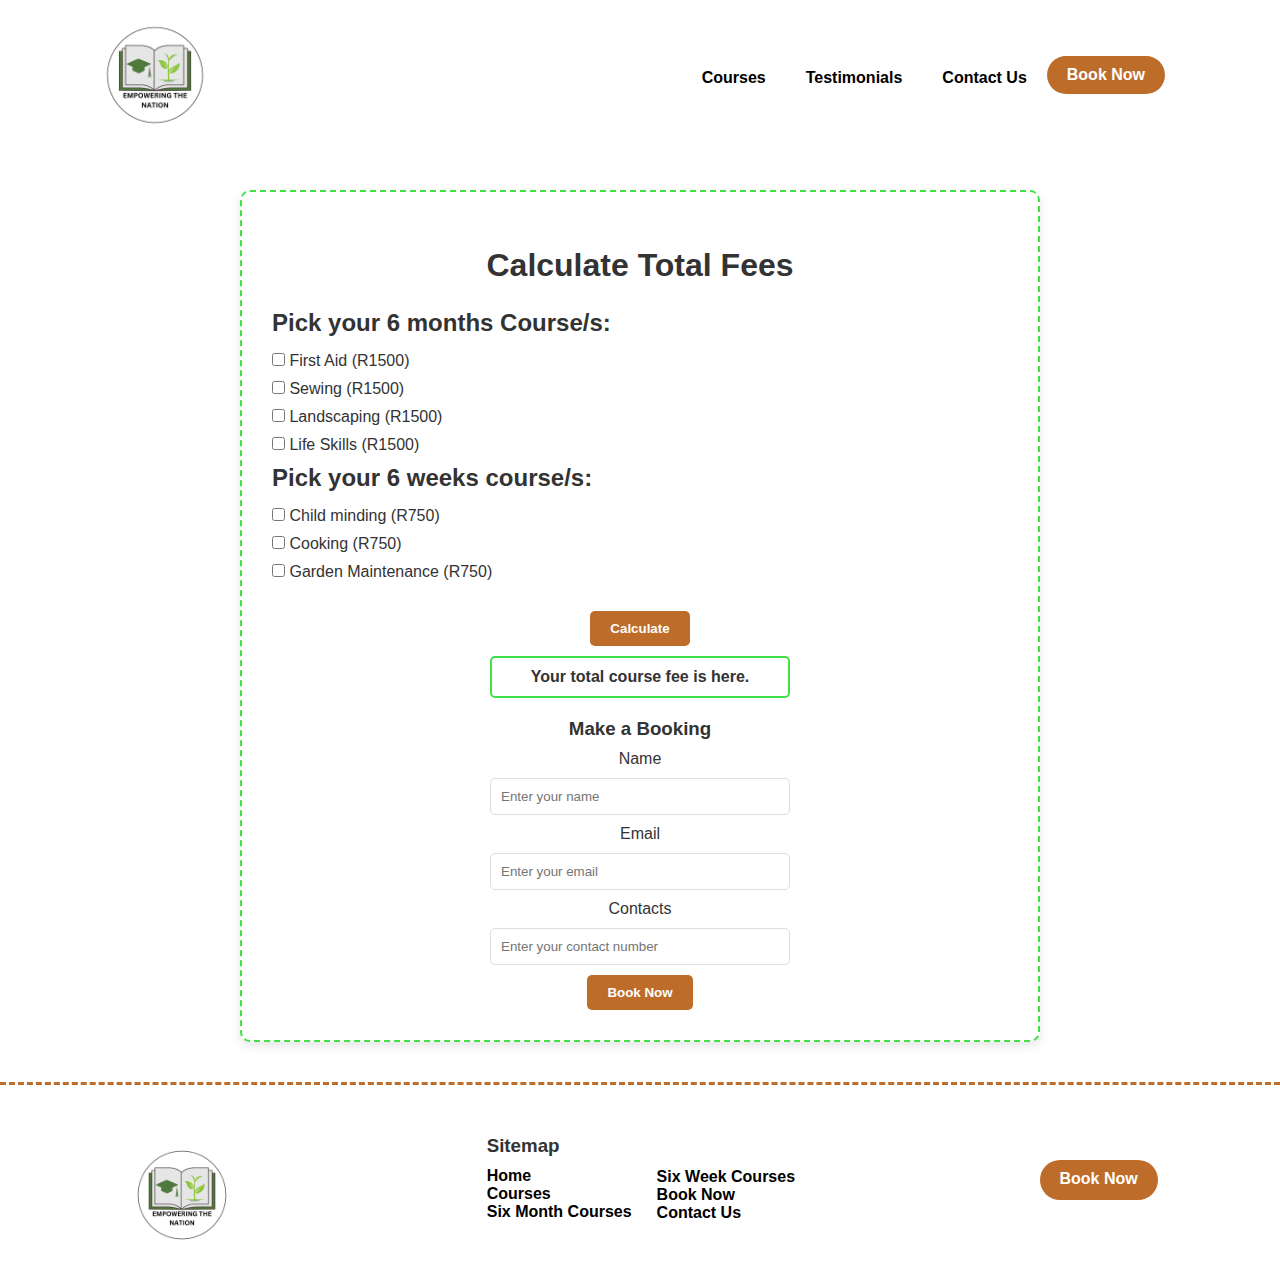
==== bookings.html @ a54226fc "Group one final website commit" ====
<!DOCTYPE html> 
<html lang="en">
<head>
    <meta charset="UTF-8">
    <meta name="viewport" content="width=device-width, initial-scale=1.0">
    <title>Calculate Total Fees</title>
    <link rel="stylesheet" href="empoweringthenation.css">
    <style>
        /* CSS styling for the form page */
        * {
            box-sizing: border-box;
            margin: 0;
            padding: 0;
            font-family: Arial, sans-serif;
        }

        body {
            color: #333;
            background-color: white;
        }

        .form-section {
            width: 95%;
            max-width: 800px;
            background-color: #fff;
            padding: 30px;
            border-radius: 10px;
            box-shadow: 0 4px 10px rgba(0, 0, 0, 0.1);
            margin: 40px auto;
            text-align: center;
            border: #40e145 2px dashed;
        }

        .form-section h2 {
            font-size: 24px;
            margin-bottom: 20px;
            font-weight: bold;
            margin-bottom: 15px ;
        }

        .form-section h1 {
            margin-bottom: 25px;
            margin-top:25px ;
        }

        .checkbox-group {
            display: flex;
            flex-direction: column;
            align-items: flex-start;
            margin-bottom: 20px;
        }

        .checkbox-group label {
            margin-bottom: 10px;
        }

        .calculate-button, .book-button {
            background-color: #bd6c29;
            color: white;
            padding: 10px 20px;
            border: none;
            border-radius: 5px;
            cursor: pointer;
            font-weight: bold;
            transition: background-color 0.3s;
        }

        .calculate-button:hover, .book-button:hover {
            background-color: #555;
        }

        .output-field {
            width: 100%;
            max-width: 300px;
            padding: 10px;
            border: 2px solid #40e145;;
            border-radius: 5px;
            margin: 10px auto;
            text-align: center;
            font-weight: bold;
        }

        .booking-form {
            display: flex;
            flex-direction: column;
            align-items: center;
            gap: 10px;
            margin-top: 20px;
        }

        .booking-form input[type="text"],
        .booking-form input[type="email"],
        .booking-form input[type="number"] {
            padding: 10px;
            width: 100%;
            max-width: 300px;
            border: 1px solid #ddd;
            border-radius: 5px;
        }
    </style>
</head>
<body>

    <nav class="navigation">
        <img src="Images/XHAW GROUP 1 LOGO.png" alt="Empowering the nation logo" width="150" height="150">
        <ul>
            <li><a href="empoweringthenation.html#courses">Courses</a></li>
            <li><a href="empoweringthenation.html#testimonials">Testimonials</a></li>
            <li><a href="contactus.html" >Contact Us</a></li>
        </ul>
        <a href="bookings.html" class="button-link" >Book Now</a>
       </nav> 

    <section class="form-section">
        <h1>Calculate Total Fees</h1>
        <div class="checkbox-group">
            <h2>Pick your 6 months Course/s:</h2>
            <label><input type="checkbox" class="course-checkbox" data-fee="1500"> First Aid (R1500)</label>
            <label><input type="checkbox" class="course-checkbox" data-fee="1500"> Sewing (R1500)</label>
            <label><input type="checkbox" class="course-checkbox" data-fee="1500"> Landscaping (R1500)</label>
            <label><input type="checkbox" class="course-checkbox" data-fee="1500"> Life Skills (R1500)</label>
            <h2>Pick your 6 weeks course/s:</h2>
            <label><input type="checkbox" class="course-checkbox" data-fee="750"> Child minding (R750)</label>
            <label><input type="checkbox" class="course-checkbox" data-fee="750"> Cooking (R750)</label>
            <label><input type="checkbox" class="course-checkbox" data-fee="750"> Garden Maintenance (R750)</label>
        </div>
        <button class="calculate-button" onclick="calculateTotal()">Calculate</button>
        <div class="output-field" id="output">Your total course fee is here.</div>

        <div class="booking-form">
            <h3>Make a Booking</h3>
            <label for="name">Name</label>
            <input type="text" id="name" placeholder="Enter your name">
            <label for="email">Email</label>
            <input type="email" id="email" placeholder="Enter your email">
            <label for="contacts">Contacts</label>
            <input type="number" id="contacts" placeholder="Enter your contact number">
            <button class="book-button" onclick="submitForm()">Book Now</button>
        </div>
    </section>

    <script>
        function calculateTotal() {
            const checkboxes = document.querySelectorAll('.course-checkbox');
            let total = 0;
            checkboxes.forEach(checkbox => {
                if (checkbox.checked) {
                    total += parseInt(checkbox.getAttribute('data-fee'));
                }
            });
            document.getElementById('output').textContent = "Your total course fee is R" + total;
        }

        function submitForm() {
            const name = document.getElementById('name').value.trim();
            const email = document.getElementById('email').value.trim();
            const contacts = document.getElementById('contacts').value.trim();

            
            if (!name || !email || !contacts) {
                alert("Please fill in all fields.");
                return;
            }

           
            const emailPattern = /^[^\s@]+@[^\s@]+\.[^\s@]+$/;
            if (!emailPattern.test(email)) {
                alert("Please enter a valid email address.");
                return;
            }

            
            if (contacts.length < 10) {
                alert("Please enter a valid contact number.");
                return;
            }

            
            alert("Form successfully submitted!");
        }
    </script>

<hr class="hrfooter">

<div class="Footer">
        
    <img class="logofooter" src="Images/XHAW GROUP 1 LOGO.png" alt="" width="120" height="120">
    <div class="sitemap">
    <div class="footersecond">
        <h3>Sitemap</h3> 
        <a href="empoweringthenation.html"> <h5>Home</h5> </a>
        <a href="empoweringthenation.html#courses"> <h5>Courses</h5> </a>
        <a href="sixmonthscourses.html"> <h5>Six Month Courses</h5> </a>
    </div>

    <div class="footerthird">
       <a href="sixweekscourses.html" > <h5>Six Week Courses</h5> </a>
       <a href="bookings.html" > <h5>Book Now</h5> </a>
       <a href="contactus.html"> <h5>Contact Us</h5> </a>
    </div>
    </div>

    <a href="bookings.html" class="footerbutton">Book Now</a>

</div>
</body>
</html>
---- empoweringthenation.css ----
* {
  margin: 0;
  padding: 0;
  box-sizing: border-box;
}

/* Body */
body {
  background-color: white;
  font-family: 'Gill Sans', 'Gill Sans MT', Calibri, 'Trebuchet MS', sans-serif;
}

/* Navigation */
.navigation {
  display: flex;
  align-items: center;
  justify-content: space-between;
  padding: 10px 20px;
  margin-left: 70px;
  margin-right: 70px;
  height: fit-content;
}

.navigation img {
  width: 130px;
  height: 130px;
}

.navigation ul {
  display: flex;
  list-style: none;
  padding: 0;
  margin: 0;
  flex-grow: 1;
  justify-content: right;
}

.navigation ul li {
  margin: 0 20px;
}

.navigation ul li a {
  text-decoration: none;
  color: black;
  font-weight: bold;
  font-size: 16px;
}

.button-link {
  padding: 10px 20px;
  background-color: #bd6c29;
  color: white;
  text-decoration: none;
  border-radius: 30px;
  font-weight: bold;
  margin-right: 25px;
  border: none;
}

/* Hero Section */
.herosection h1 {
  margin: auto;
  text-align: center;
  margin-top: 25px;
  font-size: 60px;
}

.herosection p {
  text-align: justify;
  font-size: large;
  width: 40%;
  margin: 20px auto;
}

.herosection img {
  width: 90%;
  max-width: 650px;
  height: auto;
  margin: 20px auto;
  display: block;
  border-radius: 30px;
}

.herosection .button-link {
  background-color: #40e145;
  color: white;
  text-decoration: none;
  border-radius: 30px;
  font-weight: bold;
  display: block;
  margin: 30px auto;
  padding: 10px 30px;
  font-size: large;
  text-align: center;
  width: 170px;
}

/* About Us Section */
.aboutuscontainer {
  background-color: #bd6c29;
  width: 90%;
  max-width: 900px;
  margin: 50px auto;
  border-radius: 15px;
  display: flex;
  flex-wrap: wrap;
  align-items: center;
  justify-content: center;
  padding: 20px;
  height: 400px;
  justify-self: center;
}

.aboutuscontainer img {
  width: 85%;
  max-width: 350px;
  height: 300px;
  margin-top: 20px;
  border-radius: 15px;
  margin-left: 20px;
  margin-right: 25px;
}

.headingandparagraph {
  flex: 1;
  min-width: 300px;
  text-align: center;
}

.aboutuscontainer p {
  color: white;
  margin: 20px auto;
  font-size: medium;
  text-align: justify;
  width: 350px;
}

.aboutuscontainer h1 {
  color: white;
  margin-top: 20px;
  text-align: center;
  justify-self: left ;
  margin-left: 58px;
}

/* Courses Section */
.coursesContainer {
  background-color: #40e145;
  width: 90%;
  max-width: 900px;
  margin: 50px auto;
  border-radius: 15px;
  text-align: center;
  padding: 20px;
  display:block
}

.coursesContainer h1 {
  color: white;
  margin-bottom: 20px;
}

.coursesContainer img {
  width: 90%;
  max-width: 300px;
  height: 250px;
  margin: 10px;
  border-radius: 15px;
}

.coursesContainer h3 {
  font-size: larger;
  color: white;
  font-family: 'Franklin Gothic Medium', 'Arial Narrow', Arial, sans-serif;
  letter-spacing: 1.5px;
}
.middle {
display: flex;
flex-direction: row;
justify-self: center;
}

.hrTop {
  width: 85%;
  justify-self: center;
}

.hrTop {
  border: none;
  border-top: 3px solid white;
}

.hrmiddle {
  height: 300px;
  border: none;
  border-left: 3px solid white;
}

/* Testimonials Section */
.Testimonials {
  justify-content: center;
  width: 90%;
  max-width: 900px;
  margin: 50px auto;
  border-radius: 15px;
  padding-top: 25px;
  display: flex;
  flex-wrap: wrap;
  align-items: center;
  
}

.TestimonialsGroup {
  display: flex;
  flex-direction: row;
  margin-top: 30px;
  padding-left: 30px;
  gap: 50px;
}
.Testimonials img {
  width: 300px;
  height: 300px;
  border-radius:50%;
  margin-top: 20px;
  margin-right: 30px;

}

.TestimonialCard p {
  width: 90%;
  margin: 15px;
}
.TestimonialCard h3 {
  margin-left: 15px;
}

.testimonialsbutton {
  background-color: #40e145;
  color: white;
  text-decoration: none;
  border-radius: 30px;
  font-weight: bold;
  display: block;
  margin-top: 50px;
  padding: 10px 30px;
  font-size: large;
  text-align: center;
  width: 170px;
  margin-bottom: 30px;
}
/*Footer*/

.Footer {
  display: flex;
  flex-direction: row;
  justify-content: space-around;
  margin-top: 50px;
  margin-bottom: 30px;
}

.footerthird {
  margin-top: 33px;
  margin-left: 25px;
}

.footersecond h3 {
  margin-bottom: 10px;
}

.hrfooter{
  border: none;
border-top: 3px dashed #bd6c29;

}

.footerbutton {
  background-color: #bd6c29;
  color: white;
  text-decoration: none;
  height: 40px;
  font-weight: bold;
  margin-top: 25px;
  padding-left: 20px;
  padding-right: 20px;
  padding-bottom: 10px;
  padding-top: 10px;
  border-radius: 30px;
  
 
}

.sitemap {
  display: flex;
  flex-direction: row;
}

.sitemap h5 {
  font-size: medium;
}

.sitemap a {
  text-decoration: none;
  color: black;
  font-weight: bold;
  font-size: 16px;
}



/*Six months courses page*/

.sixmonthscoursescontainer {
  background-color: #40e145;
  width: 41%;
  max-width: 900px;
  margin-top: 50px;
  border-radius: 15px;
  text-align: center;
  padding: 20px;
  justify-content: center;
  justify-self: center;
  margin-left: 7px;
}

.sixmonthscoursescontainer p {
  font-size: large;
  color:white;
  text-align: justify;
  
}

.sixmonthscoursesimages a {
  text-decoration: none;
  color: black;
  font-weight: bold;
  font-size: 16px;
}

 h1 {
  justify-self: center;
  font-family: 'Franklin Gothic Medium', 'Arial Narrow', Arial, sans-serif;
}


.sixmonthscoursesimages {
  display: grid;
  grid-column: auto;
  justify-content: center;
  display: block;
  gap: 15px;
  margin-bottom: 50px;
  margin-top: 50px;
  justify-self: center;
  
  

}
.sixmonthscoursesimages img {
  width: 300px;
  height: 250px;
  justify-self: center;
  border-radius: 15px;
  margin-left: 20px;
  margin-bottom: 20px;
}

.sixmonthscoursesimages h3 {
  margin-left: 20px;
  margin-bottom: 20px;
}

.firstimggroup {
  display: flex;
  flex-direction: row;
  
}

.secimggroup {
  display: flex;
  flex-direction: row;
}

/*Course pages*/

.course-details h1 {
  font-family: 'Franklin Gothic Medium', 'Arial Narrow', Arial, sans-serif;
  font-size: xx-large;
  margin-left: 3px;
}

.course-details img {
  border-radius: 15px;
  margin-bottom: 5px;
  margin-top: 30px;
  margin-left: 32%;
}

.course-details {
  justify-content: center;
}

.course-info {
  background-color: #40e145;
  width: 63%;
  max-width: 900px;
  margin: 50px auto;
  margin-top: 15px;
  border-radius: 15px;
  text-align: center;
  padding: 20px;
  display:block;
  height: 500px;

}
.course-info p, ul {
  color: white;
  text-align: justify;
  margin-bottom: 10px;
  font-size: x-large;
  margin-left: 5px;
  width: 70%;
  justify-self: center;
}

.content-list  {
  margin-bottom: 30px;
}

.course-info p {
  margin-top: 30px;
}

.book-now {
  padding: 10px 20px;
  background-color: #bd6c29;
  color: white;
  text-decoration: none;
  border-radius: 30px;
  font-weight: bold;
  margin-right: 25px;
  margin-bottom: 50px;
  margin-left: 44%;
  border: none;
  font-size: x-large;
  
}

.contact-section img {
  width: 500px;
  height: 500px;
}
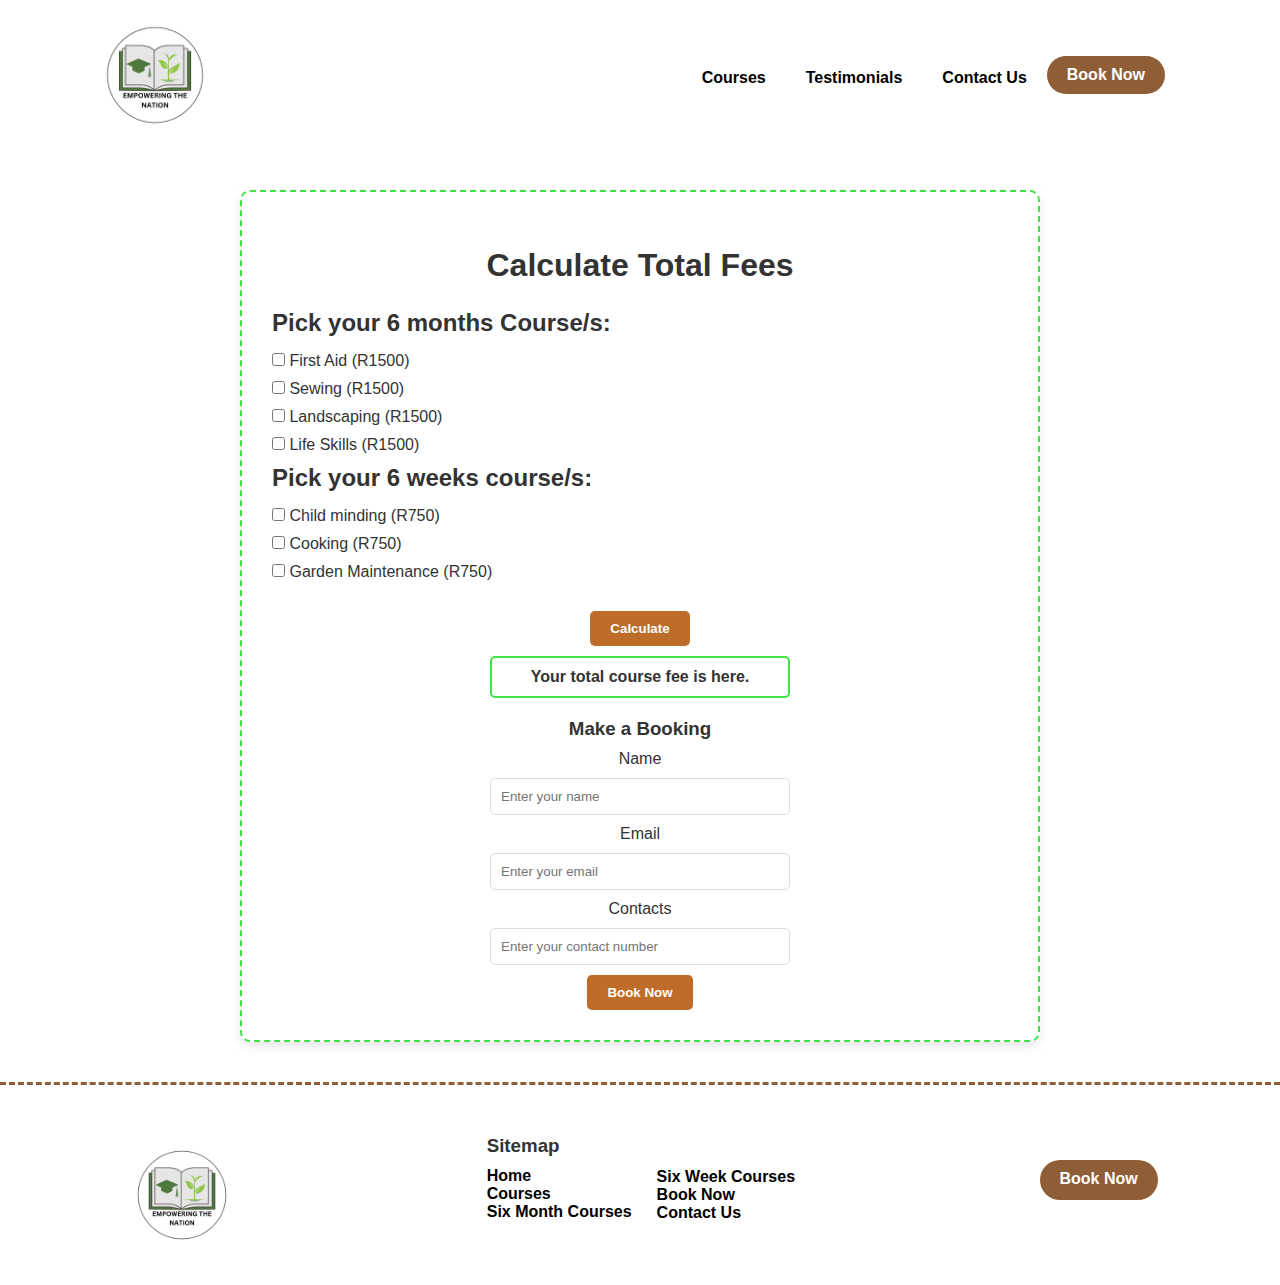
==== commit b7715359: "Named the homepage under index and updated the links" ====
--- a/bookings.html
+++ b/bookings.html
@@ -106,8 +106,8 @@
     <nav class="navigation">
         <img src="Images/XHAW GROUP 1 LOGO.png" alt="Empowering the nation logo" width="150" height="150">
         <ul>
-            <li><a href="empoweringthenation.html#courses">Courses</a></li>
-            <li><a href="empoweringthenation.html#testimonials">Testimonials</a></li>
+            <li><a href="index.html#courses">Courses</a></li>
+            <li><a href="index.html#testimonials">Testimonials</a></li>
             <li><a href="contactus.html" >Contact Us</a></li>
         </ul>
         <a href="bookings.html" class="button-link" >Book Now</a>
@@ -190,8 +190,8 @@
     <div class="sitemap">
     <div class="footersecond">
         <h3>Sitemap</h3> 
-        <a href="empoweringthenation.html"> <h5>Home</h5> </a>
-        <a href="empoweringthenation.html#courses"> <h5>Courses</h5> </a>
+        <a href="index.html"> <h5>Home</h5> </a>
+        <a href="index.html#courses"> <h5>Courses</h5> </a>
         <a href="sixmonthscourses.html"> <h5>Six Month Courses</h5> </a>
     </div>
 
--- a/empoweringthenation.css
+++ b/empoweringthenation.css
@@ -49,7 +49,7 @@
 
 .button-link {
   padding: 10px 20px;
-  background-color: #bd6c29;
+  background-color: #8f5e36;
   color: white;
   text-decoration: none;
   border-radius: 30px;
@@ -83,7 +83,7 @@
 }
 
 .herosection .button-link {
-  background-color: #40e145;
+  background-color: #8f5e36;
   color: white;
   text-decoration: none;
   border-radius: 30px;
@@ -98,7 +98,7 @@
 
 /* About Us Section */
 .aboutuscontainer {
-  background-color: #bd6c29;
+  background-color: #8f5e36;
   width: 90%;
   max-width: 900px;
   margin: 50px auto;
@@ -146,7 +146,7 @@
 
 /* Courses Section */
 .coursesContainer {
-  background-color: #40e145;
+  background-color: #8dc63e;
   width: 90%;
   max-width: 900px;
   margin: 50px auto;
@@ -236,7 +236,7 @@
 }
 
 .testimonialsbutton {
-  background-color: #40e145;
+  background-color: #8dc63e;
   color: white;
   text-decoration: none;
   border-radius: 30px;
@@ -270,12 +270,12 @@
 
 .hrfooter{
   border: none;
-border-top: 3px dashed #bd6c29;
+border-top: 3px dashed #8f5e36;
 
 }
 
 .footerbutton {
-  background-color: #bd6c29;
+  background-color: #8f5e36;
   color: white;
   text-decoration: none;
   height: 40px;
@@ -311,7 +311,7 @@
 /*Six months courses page*/
 
 .sixmonthscoursescontainer {
-  background-color: #40e145;
+  background-color: #8dc63e;
   width: 41%;
   max-width: 900px;
   margin-top: 50px;
@@ -401,7 +401,7 @@
 }
 
 .course-info {
-  background-color: #40e145;
+  background-color: #8dc63e;
   width: 63%;
   max-width: 900px;
   margin: 50px auto;
@@ -433,7 +433,7 @@
 
 .book-now {
   padding: 10px 20px;
-  background-color: #bd6c29;
+  background-color: #8f5e36;
   color: white;
   text-decoration: none;
   border-radius: 30px;
